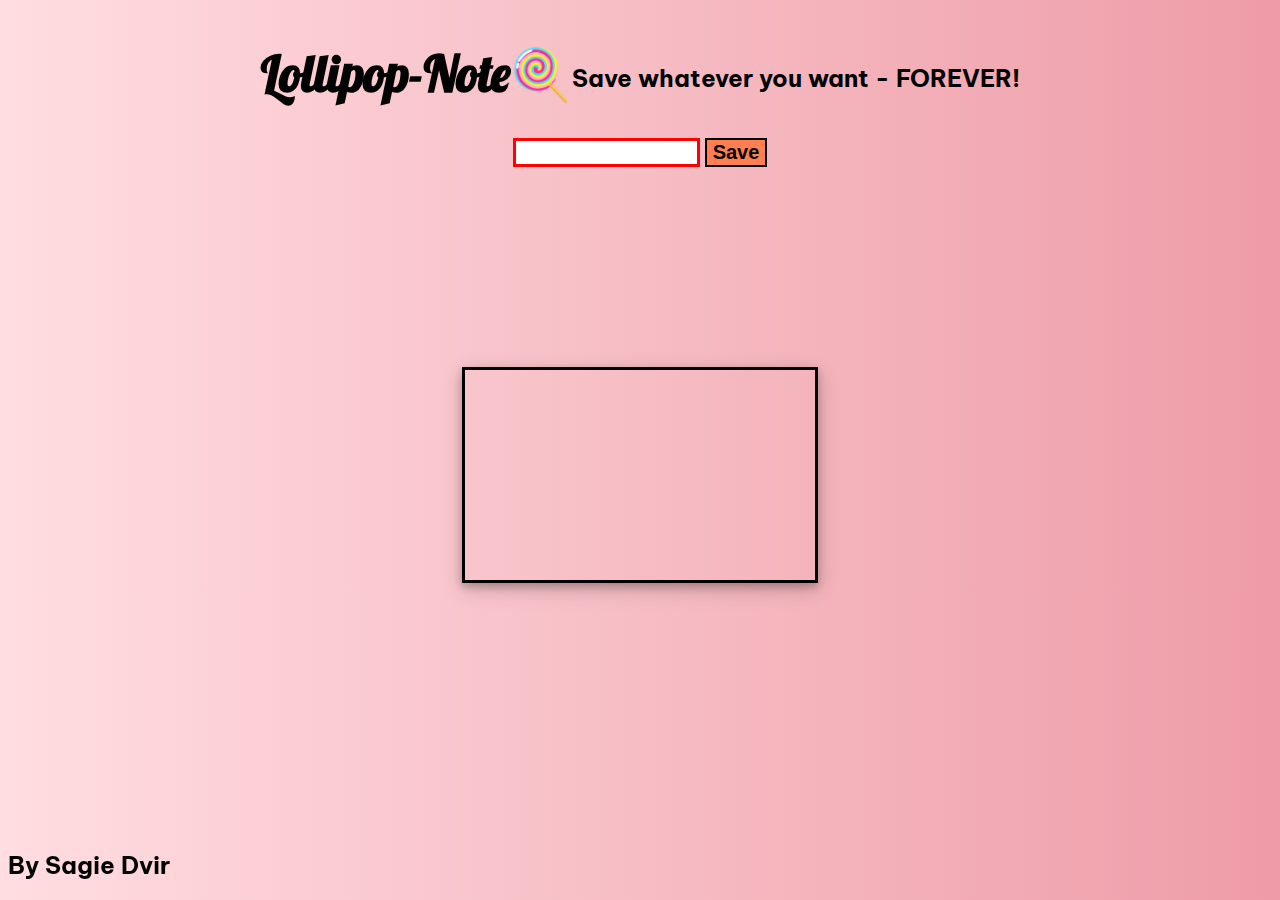
==== index.html @ 82880468 "Add files via upload" ====
<!DOCTYPE html>

<html>
    <head>
       
        <title></title>
      
        <link rel="stylesheet" href="style.css">
    </head>
    <body>
        <div class="Title">
            <h1>Lollipop-Note🍭</h1>
            <h2>Save whatever you want - FOREVER!</h2>
        </div>
        
        <div class="Center">
            
        <input class="storage" type="text">

        <button class="button">Save</button>

        </div>
 
        <div class="dad">
            <div class="TheBox">
                <p class="text"></p>
            </div>
        </div>




        <div class="bottom">
            <h2>By Sagie Dvir</h2>
        </div>
        <script>

            const storageInput = document.querySelector('.storage')
            const button = document.querySelector('.button')
            const text = document.querySelector('.text')
            const storedInput = localStorage.getItem('textinput')

            if (storageInput) {
                text.textContent = storedInput
            }

            storageInput.addEventListener('input', letter => {
                text.textContent = letter.target.value
            })


            const saveToLocalStorage = () => {
                localStorage.setItem('textinput', text.textContent)
            }
        

            button.addEventListener('click', saveToLocalStorage)


        </script>
    </body>
</html>
---- style.css ----
@import url('https://fonts.googleapis.com/css2?family=Lobster&display=swap');
@import url('https://fonts.googleapis.com/css2?family=Be+Vietnam+Pro:wght@200&display=swap');

body {
    background: #ee9ca7;  /* fallback for old browsers */
    background: -webkit-linear-gradient(to right, #ffdde1, #ee9ca7);  /* Chrome 10-25, Safari 5.1-6 */
    background: linear-gradient(to right, #ffdde1, #ee9ca7); /* W3C, IE 10+/ Edge, Firefox 16+, Chrome 26+, Opera 12+, Safari 7+ */

}

h2 {
    font-family: 'Be Vietnam Pro', sans-serif;
    margin-top: 55px;
}

.Title {
    display: flex;
    justify-content: center;
}

h1 { 
    font-size: 50px;
    font-family: 'Lobster', cursive;
}

.Center {
    display: flex;
    justify-content: center;
}

button {
    
    font-weight: bold;
    font-size: 20px;
    border: 2px solid black;
    background-color: coral;
    margin-left: 5px;

}

button:hover{
    cursor: pointer;
    transition: .2s ease-in;
    transform: translateY(-5px)
}

.bottom {
    position: fixed;
    bottom: 0;
}

.TheBox {
    overflow: auto;
    border: 3px solid black;
    width: 350px;
    height: 210px;
    background-color: transparent;
    box-shadow: 0 4px 8px 0 rgba(0, 0, 0, 0.2), 0 6px 20px 0 rgba(0, 0, 0, 0.19);
}

.TheBox:hover {
    
  /* Start the shake animation and make the animation last for 0.5 seconds */
  animation: shake 0.6s;

  /* When the animation is finished, start again */
  animation-iteration-count: infinite;
}

@keyframes shake {
  0% { transform: translate(1px, 1px) rotate(0deg); }
  10% { transform: translate(-1px, -2px) rotate(-1deg); }
  20% { transform: translate(-3px, 0px) rotate(1deg); }
  30% { transform: translate(3px, 2px) rotate(0deg); }
  40% { transform: translate(1px, -1px) rotate(1deg); }
  50% { transform: translate(-1px, 2px) rotate(-1deg); }
  60% { transform: translate(-3px, 1px) rotate(0deg); }
  70% { transform: translate(3px, 1px) rotate(-1deg); }
  80% { transform: translate(-1px, -1px) rotate(1deg); }
  90% { transform: translate(1px, 2px) rotate(0deg); }
  100% { transform: translate(1px, -2px) rotate(-1deg); }
}


.dad {
    margin-top: 200px;
    display: flex;
    justify-content: center;
}

p {
    font-family: 'Be Vietnam Pro', sans-serif;
    color: black;
    text-align: center;
    font-size: 25px;
}


input {
    border: 3px solid red;
}
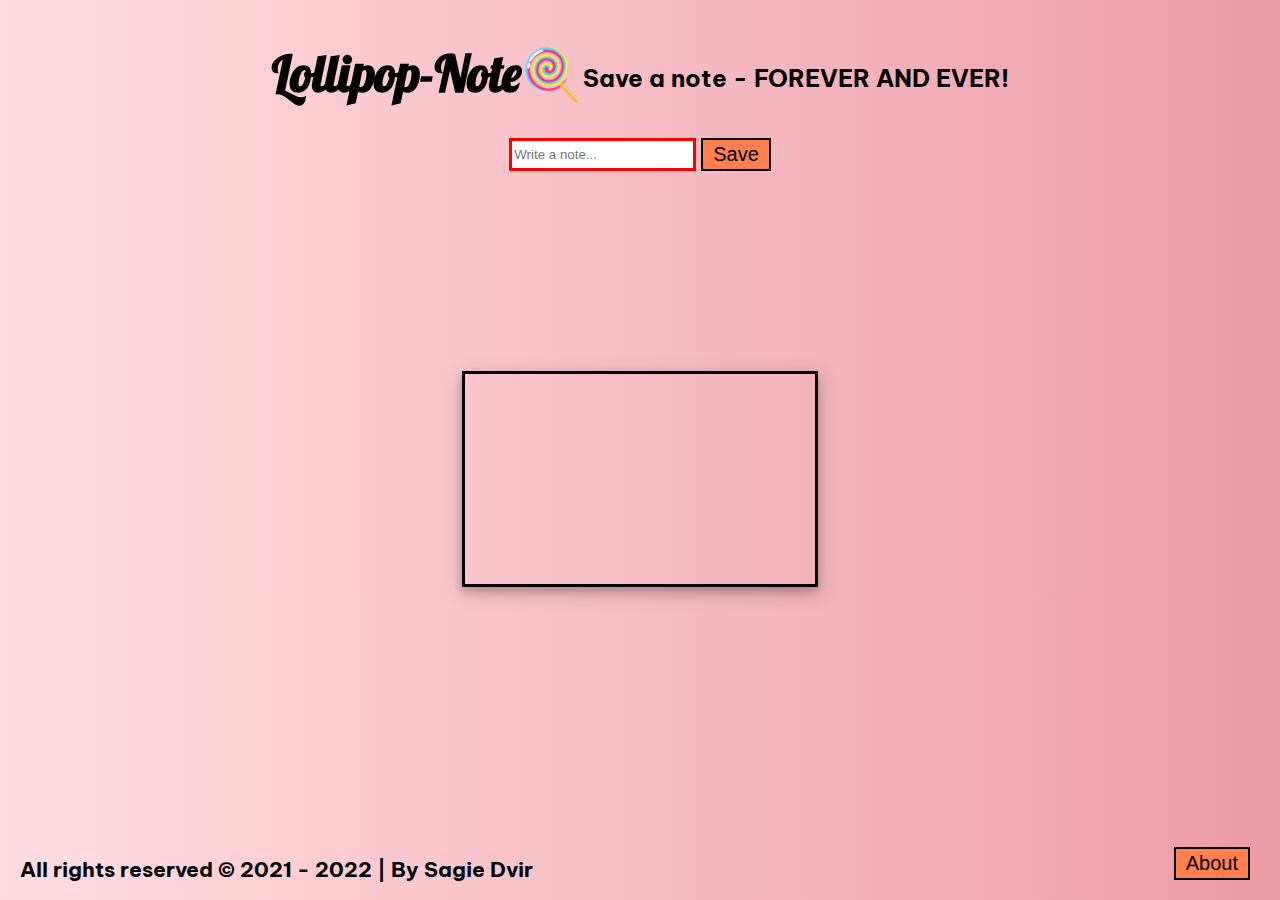
==== commit 1bd5b59e: "Add files via upload" ====
--- a/index.html
+++ b/index.html
@@ -3,19 +3,19 @@
 <html>
     <head>
        
-        <title></title>
+        <title>Lollipop-Note🍭</title>
       
         <link rel="stylesheet" href="style.css">
     </head>
     <body>
         <div class="Title">
             <h1>Lollipop-Note🍭</h1>
-            <h2>Save whatever you want - FOREVER!</h2>
+            <h2>Save a note - FOREVER AND EVER!</h2>
         </div>
         
         <div class="Center">
             
-        <input class="storage" type="text">
+        <input placeholder="Write a note..." class="storage" type="text">
 
         <button class="button">Save</button>
 
@@ -28,29 +28,37 @@
         </div>
 
 
+        <div class="buttom">
+            <button onclick="https://lollipop-note.netlify.app/about">About</button>
+        </div>
+
+        <div class="buttom-center">
+            <h2>All rights reserved © 2021 - 2022  |  By Sagie Dvir</h2>
+        </div>
 
 
-        <div class="bottom">
-            <h2>By Sagie Dvir</h2>
-        </div>
+      
         <script>
 
             const storageInput = document.querySelector('.storage')
             const button = document.querySelector('.button')
             const text = document.querySelector('.text')
             const storedInput = localStorage.getItem('textinput')
+            let x = "";
 
             if (storageInput) {
-                text.textContent = storedInput
+                text.textContent = storedInput;
             }
 
             storageInput.addEventListener('input', letter => {
-                text.textContent = letter.target.value
+                x = letter.target.value;
             })
 
 
             const saveToLocalStorage = () => {
-                localStorage.setItem('textinput', text.textContent)
+                localStorage.setItem('textinput', x);
+                window.location.reload();
+                
             }
         
 
--- a/style.css
+++ b/style.css
@@ -12,7 +12,6 @@
     font-family: 'Be Vietnam Pro', sans-serif;
     margin-top: 55px;
 }
-
 .Title {
     display: flex;
     justify-content: center;
@@ -28,9 +27,19 @@
     justify-content: center;
 }
 
+.buttom {
+    
+    position: absolute;
+    bottom: 20px;
+    right: 30px;
+}
+
+
 button {
-    
-    font-weight: bold;
+    padding-left: 10px;
+    padding-right: 10px;
+    padding-top: 3px;
+    padding-bottom: 3px;
     font-size: 20px;
     border: 2px solid black;
     background-color: coral;
@@ -44,10 +53,15 @@
     transform: translateY(-5px)
 }
 
-.bottom {
-    position: fixed;
+
+.buttom-center {
+    font-size: 14px;
+    position: absolute;
+    left: 20px;
     bottom: 0;
+
 }
+
 
 .TheBox {
     overflow: auto;
